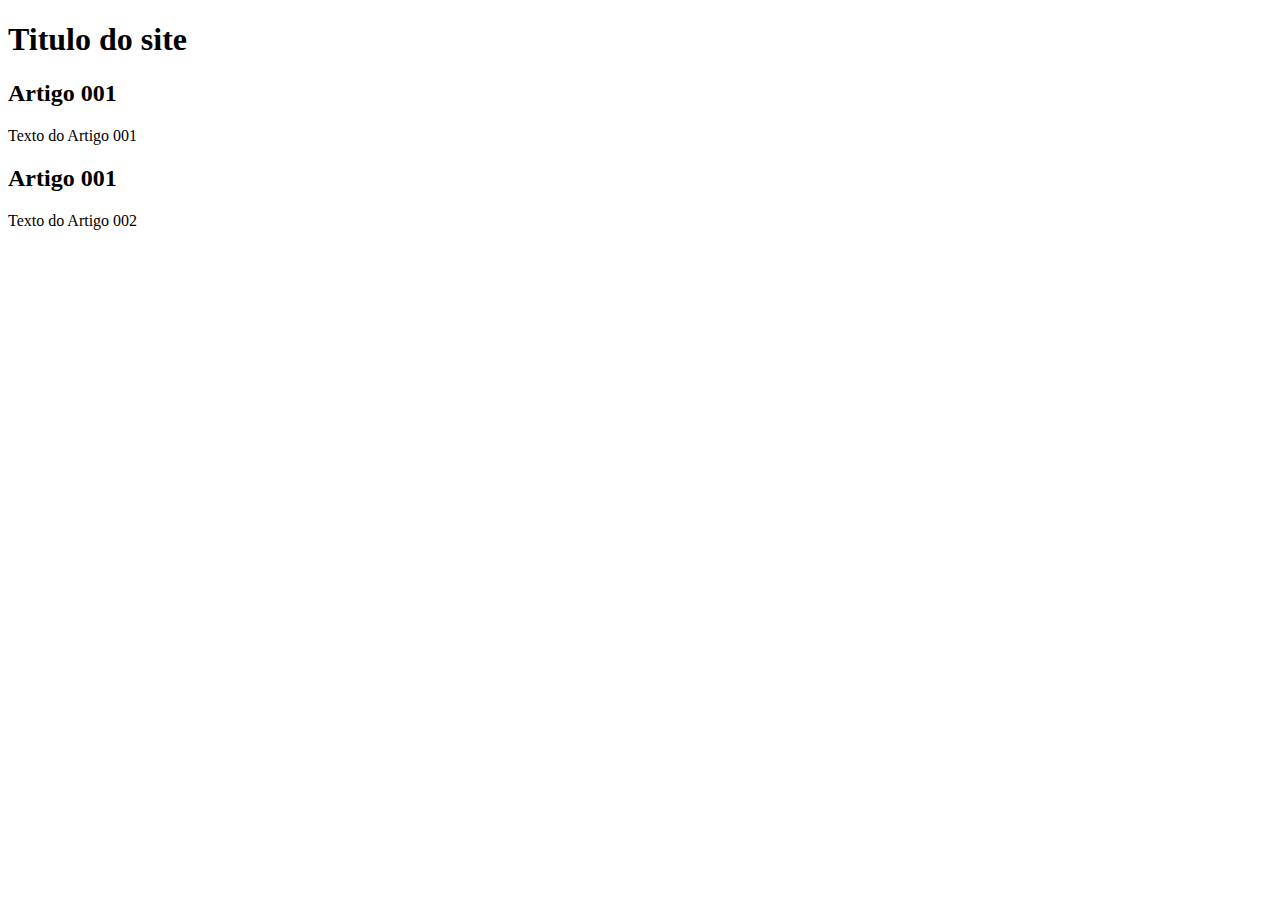
==== index.html @ 91794a7c "Adicionei o index" ====
<!DOCTYPE html>
<html lang="pt-br">
<head>
    <meta charset="UTF-8">
    <meta http-equiv="X-UA-Compatible" content="IE=edge">
    <meta name="viewport" content="width=device-width, initial-scale=1.0">
    <title>Titulo do site</title>
</head>
<body>
    <main>
        <header>
            <h1>Titulo do site</h1>
        </header>
        <article>
            <h2>Artigo 001</h2>
            <p>Texto do Artigo 001</p>
        </article>
        <article>
            <h2>Artigo 001</h2>
            <p>Texto do Artigo 002</p>
        </article>
    </main>
</body>
</html>
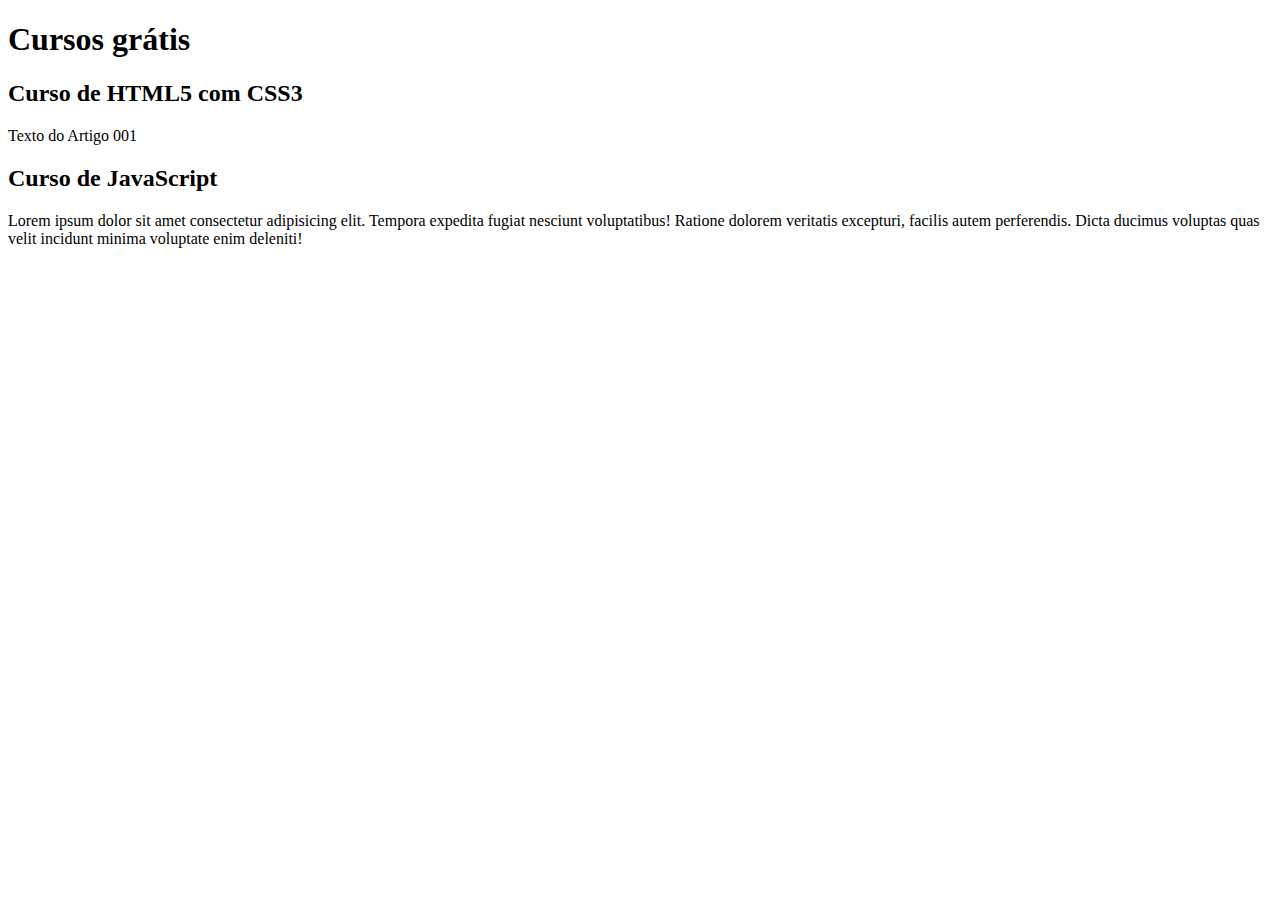
==== commit b738e620: "Comecei a escrever o conteudo" ====
--- a/index.html
+++ b/index.html
@@ -4,20 +4,20 @@
     <meta charset="UTF-8">
     <meta http-equiv="X-UA-Compatible" content="IE=edge">
     <meta name="viewport" content="width=device-width, initial-scale=1.0">
-    <title>Titulo do site</title>
+    <title>Título do site</title>
 </head>
 <body>
     <main>
         <header>
-            <h1>Titulo do site</h1>
+            <h1>Cursos grátis</h1>
         </header>
         <article>
-            <h2>Artigo 001</h2>
+            <h2>Curso de HTML5 com CSS3</h2>
             <p>Texto do Artigo 001</p>
         </article>
         <article>
-            <h2>Artigo 001</h2>
-            <p>Texto do Artigo 002</p>
+            <h2>Curso de JavaScript</h2>
+            <p>Lorem ipsum dolor sit amet consectetur adipisicing elit. Tempora expedita fugiat nesciunt voluptatibus! Ratione dolorem veritatis excepturi, facilis autem perferendis. Dicta ducimus voluptas quas velit incidunt minima voluptate enim deleniti!</p>
         </article>
     </main>
 </body>
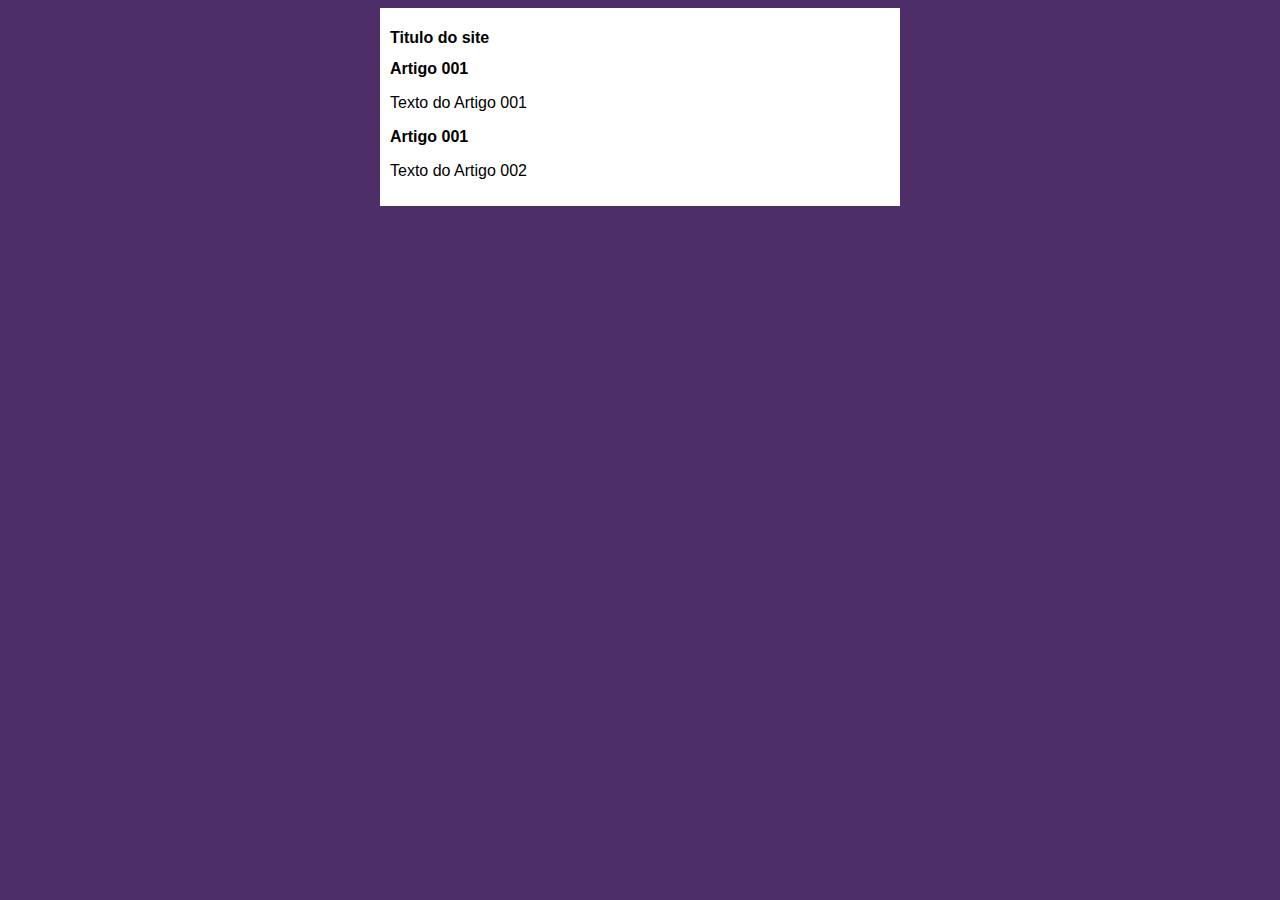
==== commit 8bc0bc57: "Inicio do designe do site" ====
--- a/index.html
+++ b/index.html
@@ -4,20 +4,21 @@
     <meta charset="UTF-8">
     <meta http-equiv="X-UA-Compatible" content="IE=edge">
     <meta name="viewport" content="width=device-width, initial-scale=1.0">
-    <title>Título do site</title>
+    <title>Titulo do site</title>
+    <link rel="stylesheet" href="estilos/style.css">
 </head>
 <body>
     <main>
         <header>
-            <h1>Cursos grátis</h1>
+            <h1>Titulo do site</h1>
         </header>
         <article>
-            <h2>Curso de HTML5 com CSS3</h2>
+            <h2>Artigo 001</h2>
             <p>Texto do Artigo 001</p>
         </article>
         <article>
-            <h2>Curso de JavaScript</h2>
-            <p>Lorem ipsum dolor sit amet consectetur adipisicing elit. Tempora expedita fugiat nesciunt voluptatibus! Ratione dolorem veritatis excepturi, facilis autem perferendis. Dicta ducimus voluptas quas velit incidunt minima voluptate enim deleniti!</p>
+            <h2>Artigo 001</h2>
+            <p>Texto do Artigo 002</p>
         </article>
     </main>
 </body>
--- a/estilos/style.css
+++ b/estilos/style.css
@@ -0,0 +1,16 @@
+* {
+    font-family: Arial, Helvetica,sans-serif;
+    font-size:  16px;
+}
+
+body{
+    background-color: rgb(77, 46, 105);
+}
+
+main{
+    background-color: white;
+    width: 500px;
+    margin: auto;
+    padding: 10px;
+    box-shadow: 3px, 3px, 5px, rgba(0, 0, 0, 0.479);
+}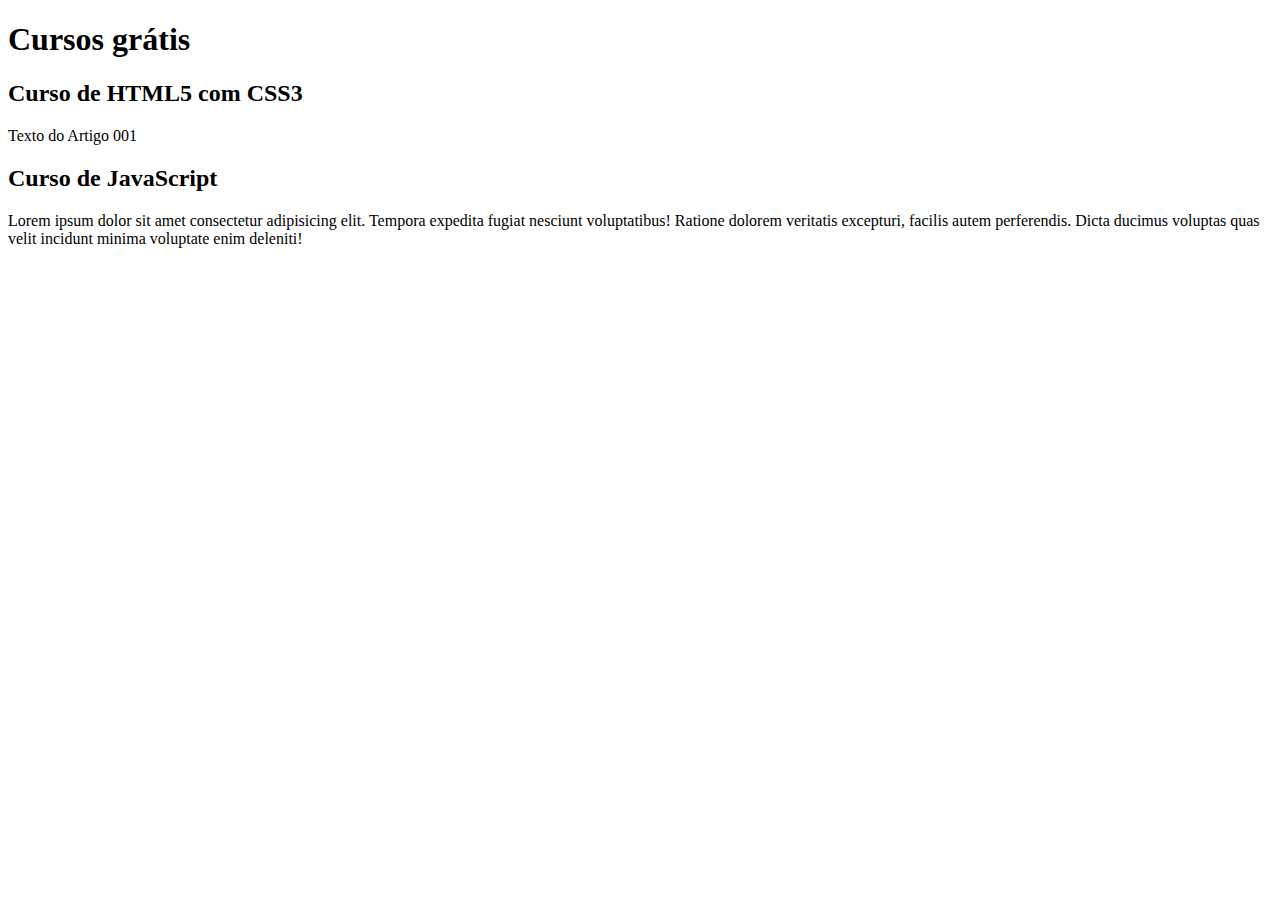
==== commit 8a8446c6: "atualizando o titulo" ====
--- a/index.html
+++ b/index.html
@@ -4,21 +4,20 @@
     <meta charset="UTF-8">
     <meta http-equiv="X-UA-Compatible" content="IE=edge">
     <meta name="viewport" content="width=device-width, initial-scale=1.0">
-    <title>Titulo do site</title>
-    <link rel="stylesheet" href="estilos/style.css">
+    <title>Site Eris</title>
 </head>
 <body>
     <main>
         <header>
-            <h1>Titulo do site</h1>
+            <h1>Cursos grátis</h1>
         </header>
         <article>
-            <h2>Artigo 001</h2>
+            <h2>Curso de HTML5 com CSS3</h2>
             <p>Texto do Artigo 001</p>
         </article>
         <article>
-            <h2>Artigo 001</h2>
-            <p>Texto do Artigo 002</p>
+            <h2>Curso de JavaScript</h2>
+            <p>Lorem ipsum dolor sit amet consectetur adipisicing elit. Tempora expedita fugiat nesciunt voluptatibus! Ratione dolorem veritatis excepturi, facilis autem perferendis. Dicta ducimus voluptas quas velit incidunt minima voluptate enim deleniti!</p>
         </article>
     </main>
 </body>
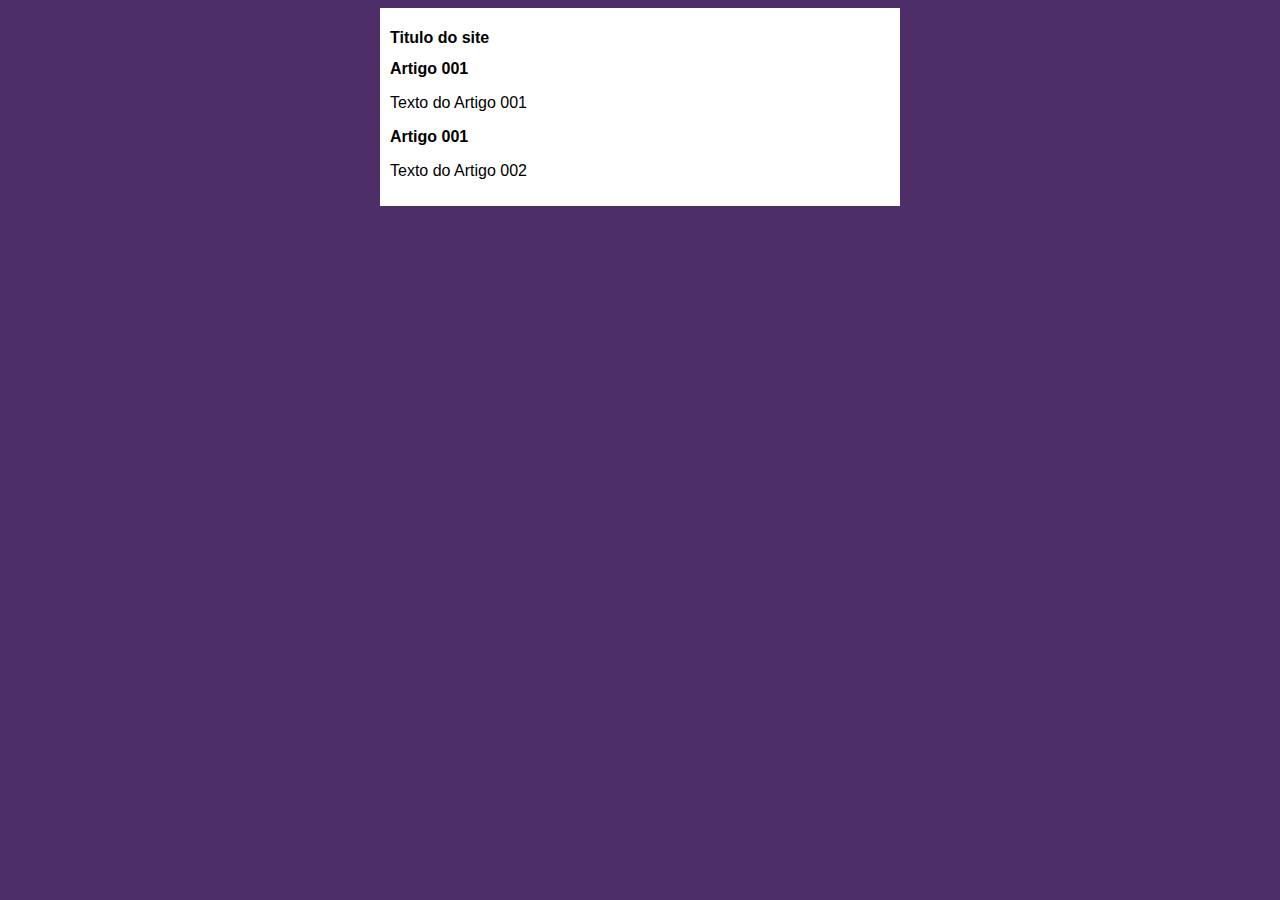
==== commit 22390eaf: "Titulo só que no designe" ====
--- a/index.html
+++ b/index.html
@@ -4,20 +4,21 @@
     <meta charset="UTF-8">
     <meta http-equiv="X-UA-Compatible" content="IE=edge">
     <meta name="viewport" content="width=device-width, initial-scale=1.0">
-    <title>Site Eris</title>
+    <title>Site do Erisu</title>
+    <link rel="stylesheet" href="estilos/style.css">
 </head>
 <body>
     <main>
         <header>
-            <h1>Cursos grátis</h1>
+            <h1>Titulo do site</h1>
         </header>
         <article>
-            <h2>Curso de HTML5 com CSS3</h2>
+            <h2>Artigo 001</h2>
             <p>Texto do Artigo 001</p>
         </article>
         <article>
-            <h2>Curso de JavaScript</h2>
-            <p>Lorem ipsum dolor sit amet consectetur adipisicing elit. Tempora expedita fugiat nesciunt voluptatibus! Ratione dolorem veritatis excepturi, facilis autem perferendis. Dicta ducimus voluptas quas velit incidunt minima voluptate enim deleniti!</p>
+            <h2>Artigo 001</h2>
+            <p>Texto do Artigo 002</p>
         </article>
     </main>
 </body>
--- a/estilos/style.css
+++ b/estilos/style.css
@@ -0,0 +1,16 @@
+* {
+    font-family: Arial, Helvetica,sans-serif;
+    font-size:  16px;
+}
+
+body{
+    background-color: rgb(77, 46, 105);
+}
+
+main{
+    background-color: white;
+    width: 500px;
+    margin: auto;
+    padding: 10px;
+    box-shadow: 3px, 3px, 5px, rgba(0, 0, 0, 0.479);
+}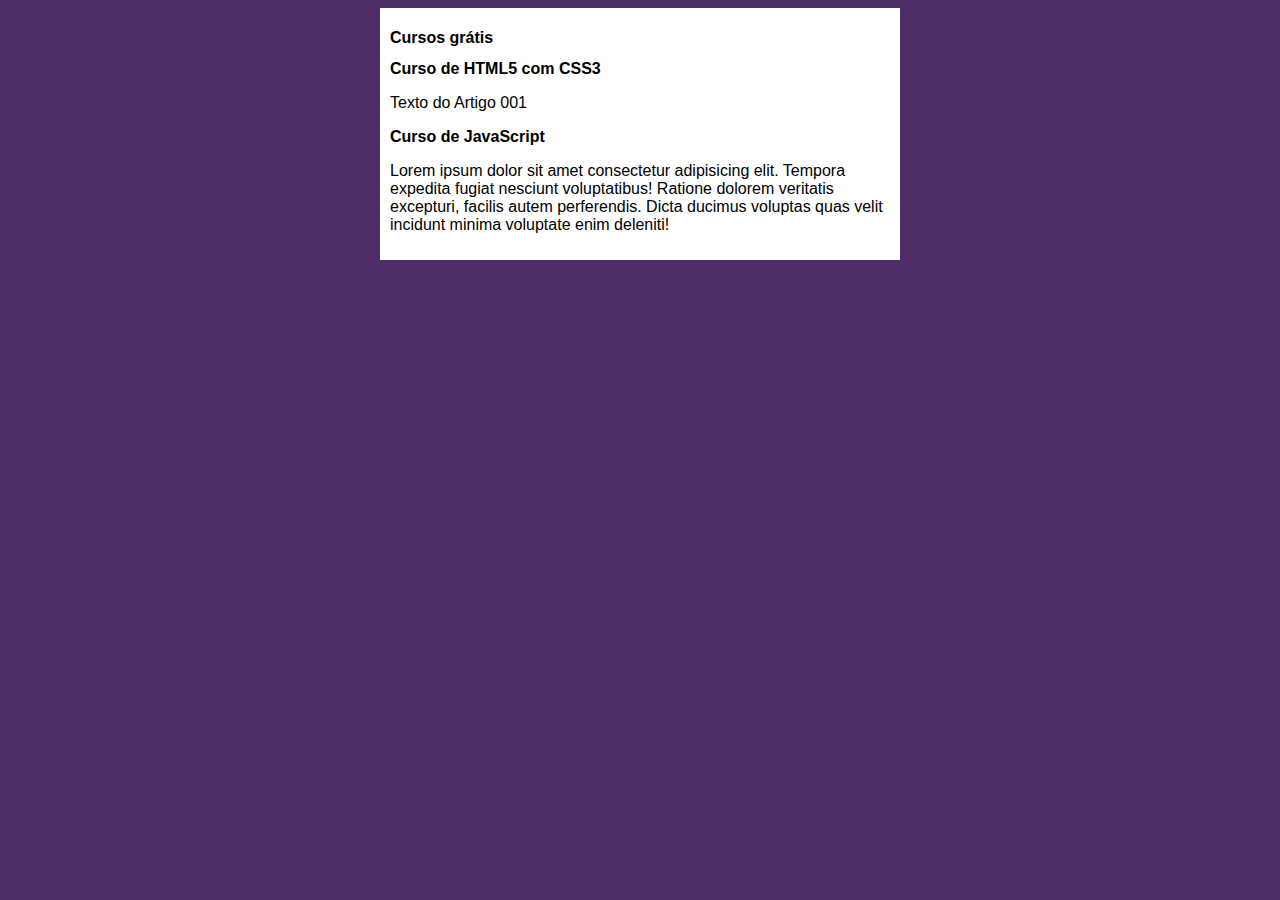
==== commit 929cc818: "Merge branch 'design' into main" ====
--- a/index.html
+++ b/index.html
@@ -10,15 +10,15 @@
 <body>
     <main>
         <header>
-            <h1>Titulo do site</h1>
+            <h1>Cursos grátis</h1>
         </header>
         <article>
-            <h2>Artigo 001</h2>
+            <h2>Curso de HTML5 com CSS3</h2>
             <p>Texto do Artigo 001</p>
         </article>
         <article>
-            <h2>Artigo 001</h2>
-            <p>Texto do Artigo 002</p>
+            <h2>Curso de JavaScript</h2>
+            <p>Lorem ipsum dolor sit amet consectetur adipisicing elit. Tempora expedita fugiat nesciunt voluptatibus! Ratione dolorem veritatis excepturi, facilis autem perferendis. Dicta ducimus voluptas quas velit incidunt minima voluptate enim deleniti!</p>
         </article>
     </main>
 </body>
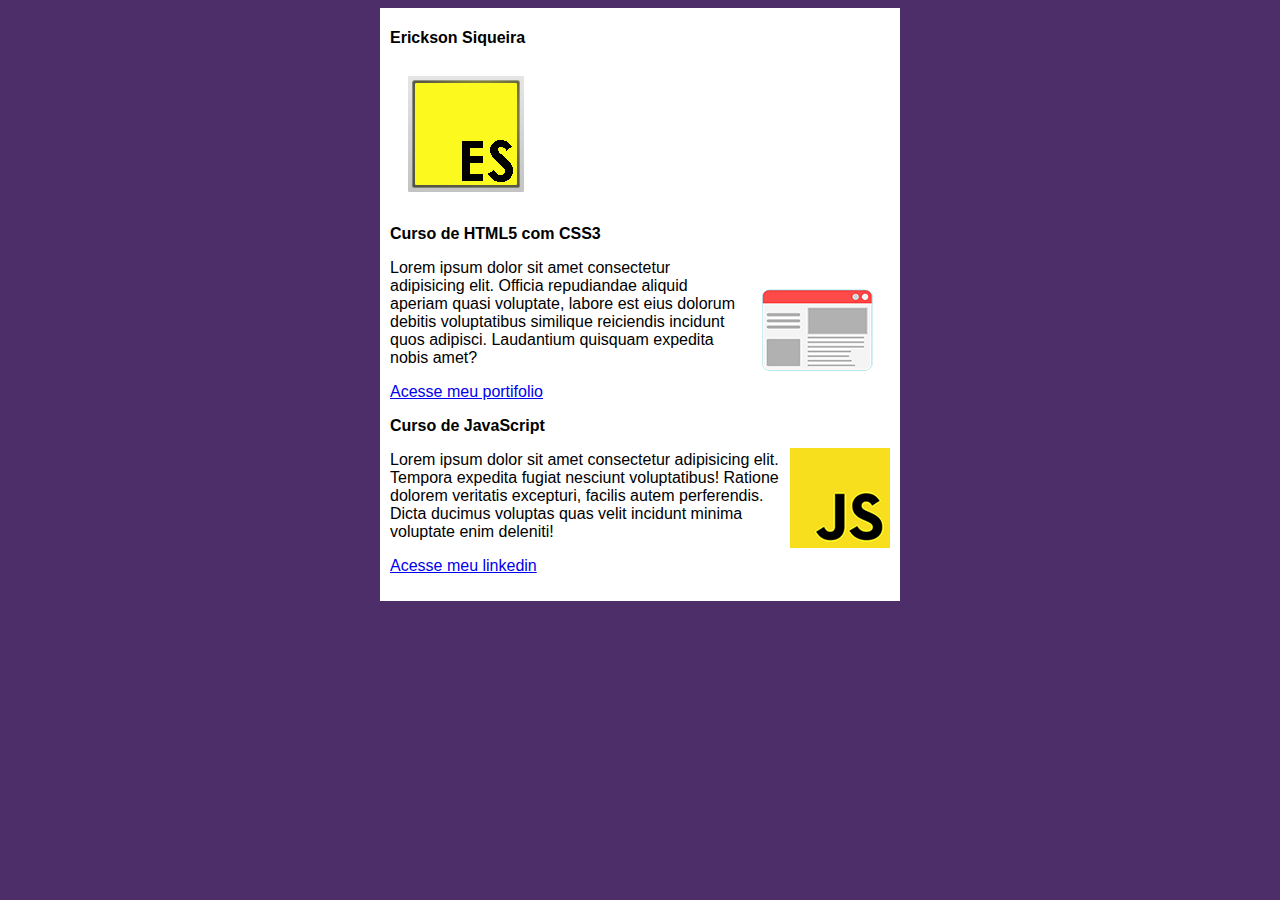
==== commit e1e49543: "Trocando imagens e links dentro do site" ====
--- a/index.html
+++ b/index.html
@@ -10,15 +10,20 @@
 <body>
     <main>
         <header>
-            <h1>Cursos grátis</h1>
+            <h1>Erickson Siqueira</h1>
+            <img src="imagens/Logo.png" alt="logo colorida">
         </header>
         <article>
             <h2>Curso de HTML5 com CSS3</h2>
-            <p>Texto do Artigo 001</p>
+            <img class='lado' src="imagens/site.png" alt="site">
+            <p>Lorem ipsum dolor sit amet consectetur adipisicing elit. Officia repudiandae aliquid aperiam quasi voluptate, labore est eius dolorum debitis voluptatibus similique reiciendis incidunt quos adipisci. Laudantium quisquam expedita nobis amet?</p>
+            <p><a href="github.html">Acesse meu portifolio</a></p>
         </article>
         <article>
             <h2>Curso de JavaScript</h2>
+            <img class='lado' src="imagens/js.png" alt="javascript">
             <p>Lorem ipsum dolor sit amet consectetur adipisicing elit. Tempora expedita fugiat nesciunt voluptatibus! Ratione dolorem veritatis excepturi, facilis autem perferendis. Dicta ducimus voluptas quas velit incidunt minima voluptate enim deleniti!</p>
+            <p><a href="linkedin.txt">Acesse meu linkedin</a></p>
         </article>
     </main>
 </body>
--- a/estilos/style.css
+++ b/estilos/style.css
@@ -13,4 +13,7 @@
     margin: auto;
     padding: 10px;
     box-shadow: 3px, 3px, 5px, rgba(0, 0, 0, 0.479);
+}
+img.lado{
+    float: right ;
 }